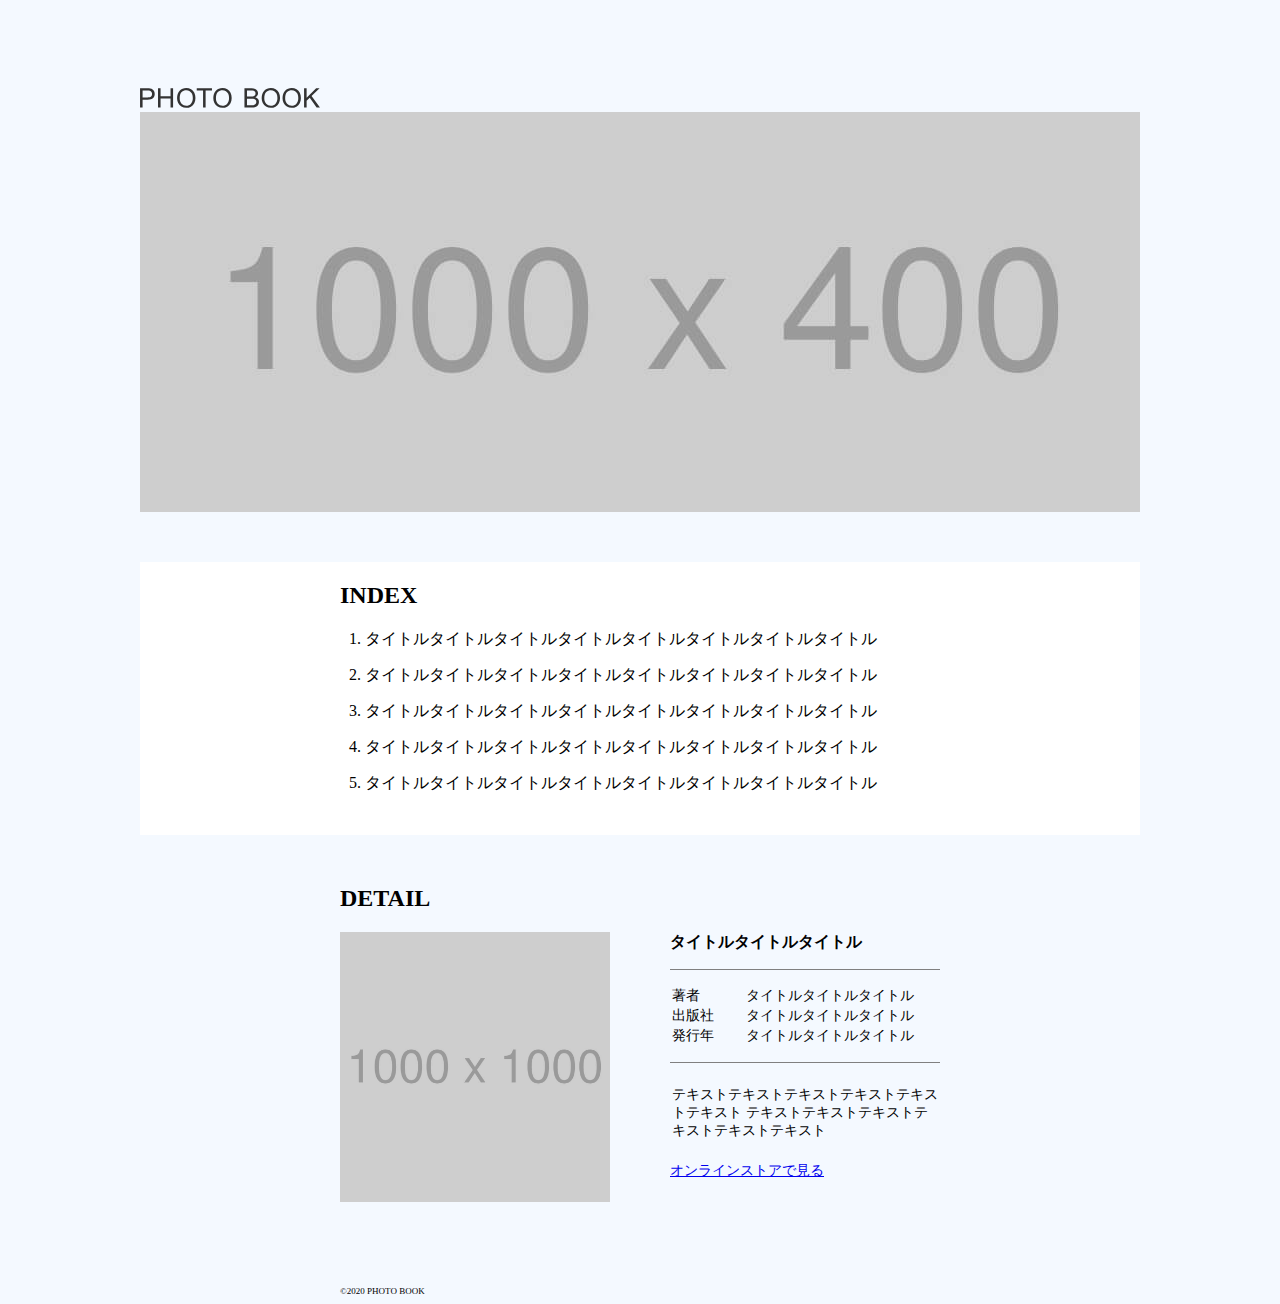
==== Introductory-photobook/output/index.html @ fa98a290 "デモ画面を見て模写コーディングを実施" ====
<!DOCTYPE html>
<html lang="ja">
<head>
    <meta charset="UTF-8">
    <meta name="viewport" content="width=device-width, initial-scale=1.0">
    <title>Document</title>
    <link rel="stylesheet" href="stayle1.css">
</head>
<body>
    <header>
        <div class="header-logo">
            <img src="img (2)/logo.svg">
        </div>
    </header>
    <div class="container">
        <div class="main-visual">
        </div>
        <div class="index" >
            <div class="index-container">
                <h2>
                    INDEX
                </h2>
                <ol>
                    <li>タイトルタイトルタイトルタイトルタイトルタイトルタイトルタイトル</li>
                    <li>タイトルタイトルタイトルタイトルタイトルタイトルタイトルタイトル</li>
                    <li>タイトルタイトルタイトルタイトルタイトルタイトルタイトルタイトル</li>
                    <li>タイトルタイトルタイトルタイトルタイトルタイトルタイトルタイトル</li>
                    <li>タイトルタイトルタイトルタイトルタイトルタイトルタイトルタイトル</li>
                </ol>
            </div>
        </div>
        <div class="detail">
            <h2>DETAIL</h2>
            <div class="detail-container">
                <div class="detail-image">
                    <img src="img (2)/detail.jpg">
                </div>
                <div class="detail-contents">
                    <h3>タイトルタイトルタイトル</h3>
                    <div class="detail-bookinfos">
                        <div class="detail-bookinfo">
                            <p>著者</p>
                            <p>タイトルタイトルタイトル</p>
                        </div>
                        <div class="detail-bookinfo">
                            <p>出版社</p>
                            <p>タイトルタイトルタイトル</p>
                        </div>
                        <div class="detail-bookinfo">
                            <p>発行年</p>
                            <p>タイトルタイトルタイトル</p>
                        </div>
                    </div>
                    <div class="detail-summary">
                        <p>テキストテキストテキストテキストテキストテキスト テキストテキストテキストテキストテキストテキスト</p>
                    </div>
                    <div class="detail-link">
                        <a href="#">オンラインストアで見る</a>
                    </div>
                </div>
            </div>
        </div>
    </div>
    <footer>
        ©︎2020 PHOTO BOOK
    </footer>

</body>
</html>
---- Introductory-photobook/output/stayle1.css ----
body {
    background-color: #F4F9FF;
}

/* ヘッダー */
header {
    max-width: 1000px;
    margin: 0 auto;
    padding-top: 80px;
}

.header-logo {
    width: 180px;
}
.header-logo img {
    width: 100%
}

/* メインコンテナ */
.container {
    max-width: 1000px;
    margin: 0 auto;
}

/* メインビジュアル */
.main-visual {
    background-image: url("./img (2)/mainvisual.jpg");
    background-size: cover;
    /* padding-top: 40%;  */
    aspect-ratio: 10 / 4;
    max-width: 100%;
    margin-bottom: 50px;
}


/* INDEX */
.index{
    background-color: white;
    margin-bottom: 50px;
    padding-bottom: 10px;
}

.index-container {
    max-width: 600px;
    margin: 0 auto;
}

.index h2 {
    padding-top: 20px;
}

.index ol {
    padding-left: 25px;
}

.index li {
    padding-bottom: 15px;
}

/* DETAIL */

.detail{
    max-width: 600px;
    margin: 0 auto;
}

.detail-container {
    width: 100%;
    display: flex;
    gap: 10%;
}

.detail-image, .detail-contents {
    flex: 1;
}


.detail-image {
    box-sizing: border-box;
}

.detail-image img {
    width: 100%;
    max-height: 100%;
}

.detail h3 {
    margin-top: 0;
    font-size: medium;
}

.detail-bookinfos{
    padding: 6% 0;
    border-top: 0.5px solid gray;
    border-bottom: 0.5px solid gray;
}

.detail-bookinfo {
    display: flex;
    padding-right: 5% ;
}
.detail p {
    margin: 1px 2px;
    font-size: 14px;
}
.detail-bookinfo p:first-child {
    width: 70px;
}

.detail-summary {
    padding: 8% 0;
}

.detail-link {
    font-size: 14px;
}

/* フッター */
footer {
    font-size: xx-small;
    max-width: 600px;
    margin: 0 auto;
    padding-top: 80px;
}


@media (max-width: 1024px) {

    .index-container {
        padding: 0 40px
    }

    .detail {
        padding: 0 40px
    }
    .detail-container {
        display: flex;
        flex-direction: column;
        margin: 0 auto;
    }

    .detail h3 {
        font-size: 20px;
        padding-top: 20px;
    }

    .detail p {
        font-size: medium;
    }
    .detail a {
        font-size: medium;
    }

    footer {
        font-size: xx-small;
        max-width: 600px;
        margin: 0 auto;
        padding: 0 40px; 
        padding-top: 80px;
    }
}
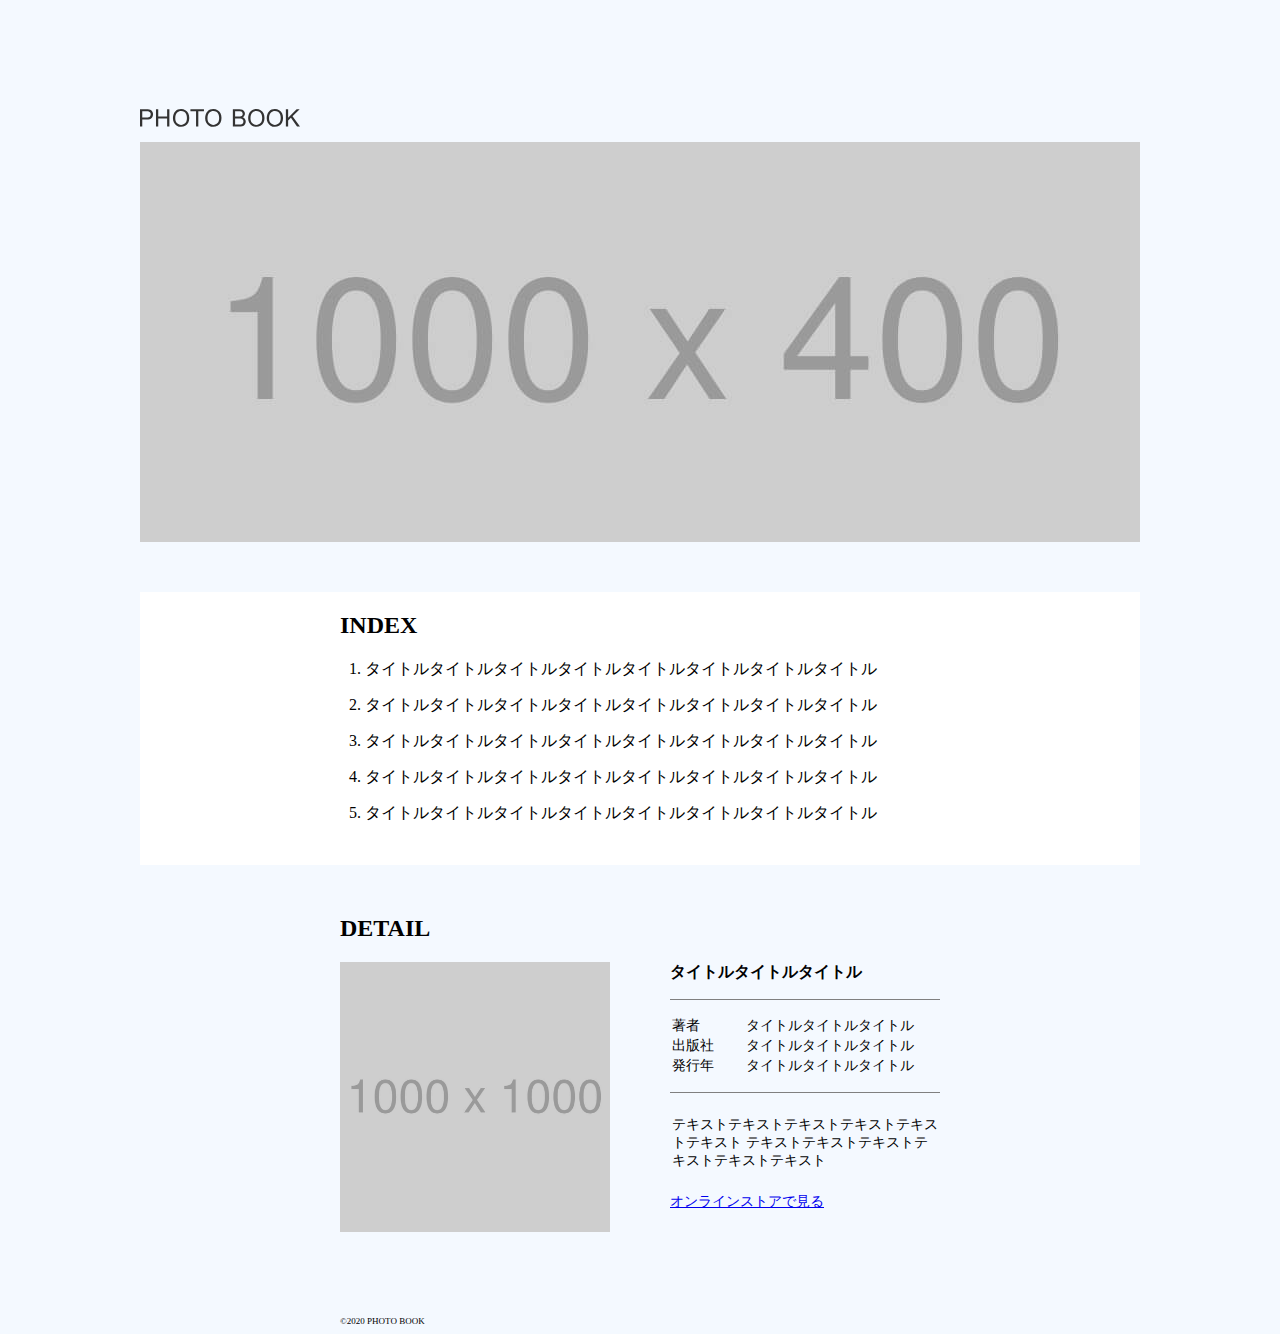
==== commit 923647a4: "ソースコードを確認し部分修正" ====
--- a/Introductory-photobook/output/index.html
+++ b/Introductory-photobook/output/index.html
@@ -9,7 +9,9 @@
 <body>
     <header>
         <div class="header-logo">
-            <img src="img (2)/logo.svg">
+            <h1 class="site-title">
+                <a href="#"><img src="img (2)/logo.svg"></a>
+            </h1>        
         </div>
     </header>
     <div class="container">
@@ -62,7 +64,7 @@
         </div>
     </div>
     <footer>
-        ©︎2020 PHOTO BOOK
+        &copy;2020 PHOTO BOOK
     </footer>
 
 </body>
--- a/Introductory-photobook/output/stayle1.css
+++ b/Introductory-photobook/output/stayle1.css
@@ -7,6 +7,16 @@
     max-width: 1000px;
     margin: 0 auto;
     padding-top: 80px;
+}
+
+.site-title {
+    width: 160px;
+    line-height: 1px;
+    margin-bottom: 15px;
+}
+
+.site-title a {
+    display: block; 
 }
 
 .header-logo {
